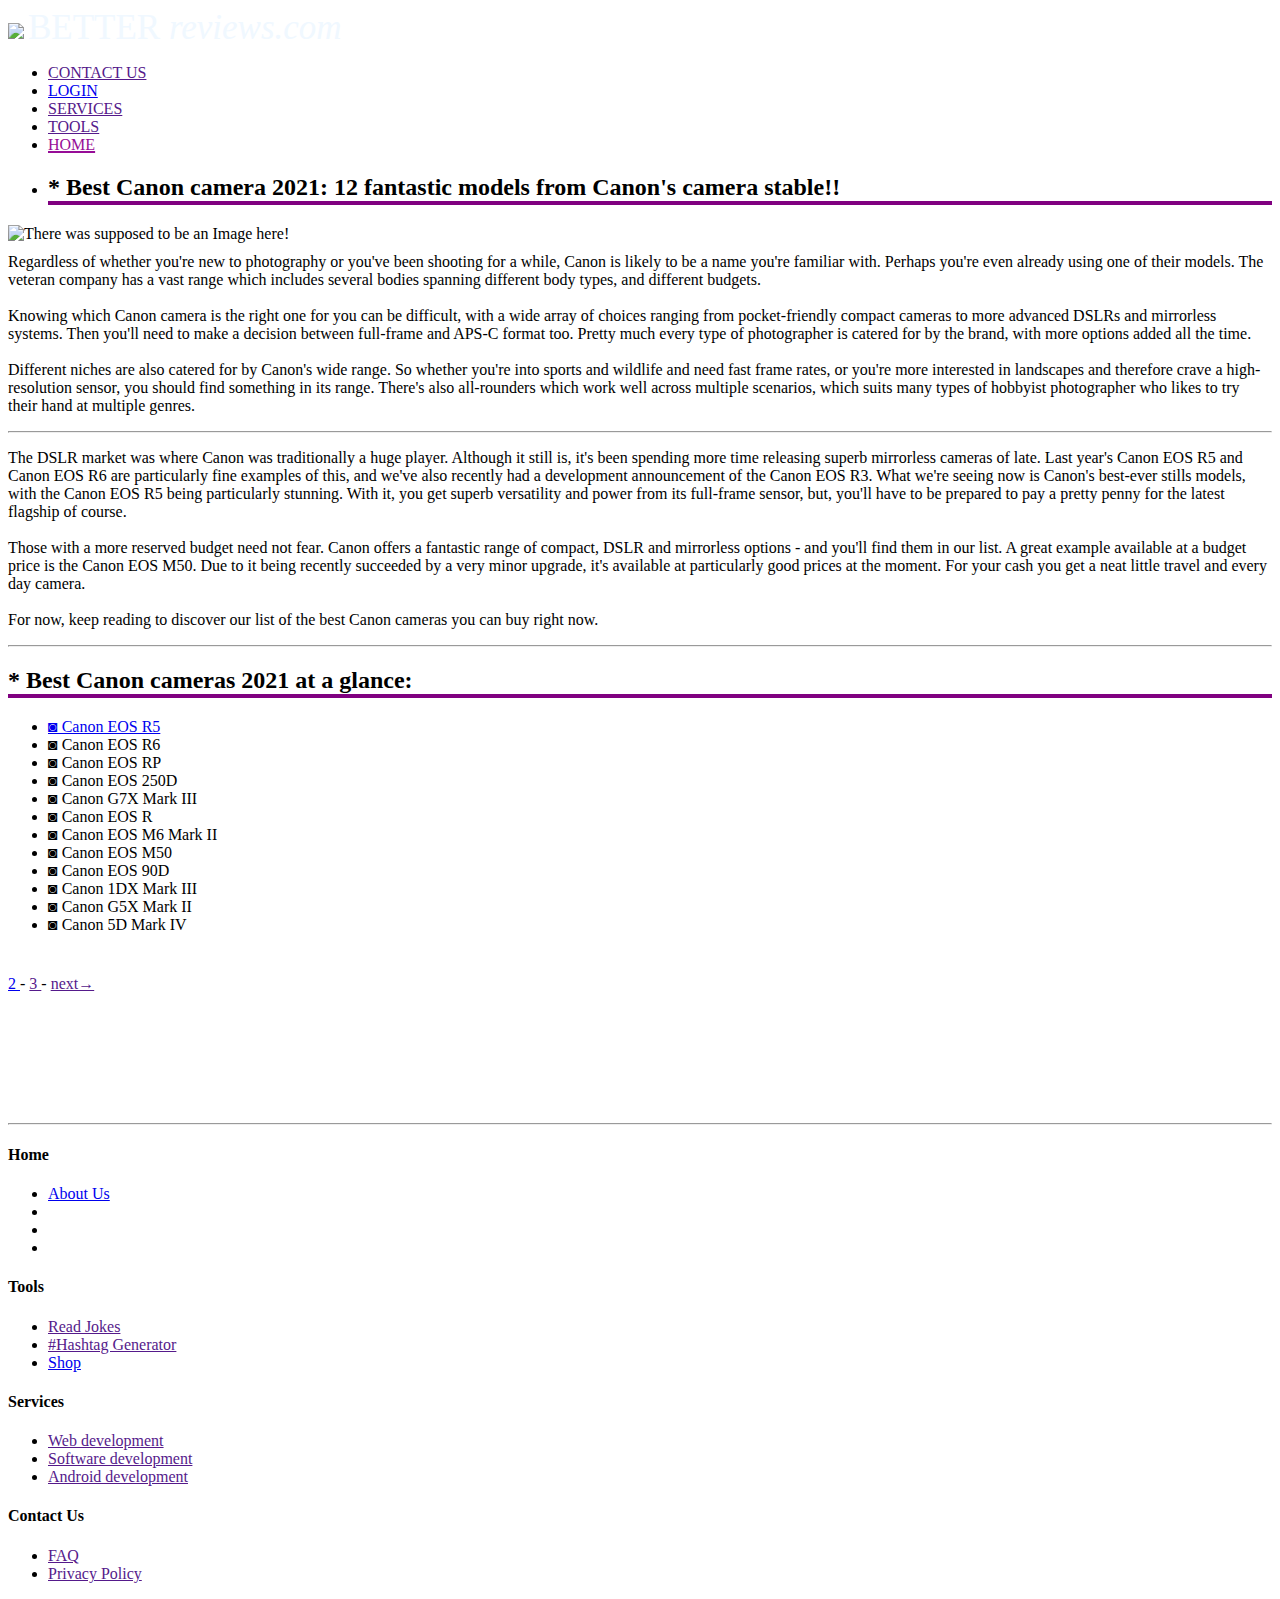
==== index.html @ 618b9f97 "Create index.html" ====
<!DOCTYPE html>
<html lang="en">
<head>
    <meta charset="UTF-8">
    <meta http-equiv="X-UA-Compatible" content="IE=edge">
    <meta name="viewport" content="width=device-width, initial-scale=1.0">
    <title>Home</title>
    <link rel="stylesheet" href="style.css" type="text/css">
    <link rel="preconnect" href="https://fonts.googleapis.com">
<link rel="preconnect" href="https://fonts.gstatic.com" crossorigin>
<link href="https://fonts.googleapis.com/css2?family=Dongle&display=swap" rel="stylesheet">
<style>
    #home{
        color: rgb(151, 13, 151);
        text-decoration: 2px underline solid rgb(151, 13, 151);
    }
    .logo_name{
        padding-top: 11px;
    }
</style>
</head>
<body>
    <!-- <div class="loader"></div> -->
    <header>
        <nav>
            <img src ="logo.png" class="logo">
                <a href="index.html" style="color: aliceblue; text-decoration: none; font-size: 35px;" class="logo_name"> BETTER<i> reviews.com</i></a>
            <ul class="nav_links">
                <li><a href="" class="main_nav_links">CONTACT US</a></li>
                <li><a href="login.html" class="main_nav_links">LOGIN</a></li>
                <li><a href="" class="main_nav_links">SERVICES</a></li>
                <li><a href="" class="main_nav_links">TOOLS</a></li>
                <li><a href="#home" class="main_nav_links" id="home">HOME</a></li>
            </ul>
        </nav>
    </header>
    <section class="blog">
       <ul>
         <li>
             <h2 id = "header1" class="header1" style="border-bottom: 4px solid purple;">
            * Best Canon camera 2021: 12 fantastic models from Canon's camera stable!!
        </h2>
        </li>
       </ul>
       <div id ="img_div"><img src="img1.jpg" alt="There was supposed to be an Image here!" class="img1"></div>
        <p class="para" style="margin-top: 10px;">Regardless of whether you're new to photography or you've been shooting for a while, Canon is likely to be a name you're familiar with. Perhaps you're even already using one of their models. The veteran company has a vast range which includes several bodies spanning different body types, and different budgets.
            <br>
            <br>
            Knowing which Canon camera is the right one for you can be difficult, with a wide array of choices ranging from pocket-friendly compact cameras to more advanced DSLRs and mirrorless systems. Then you'll need to make a decision between full-frame and APS-C format too. Pretty much every type of photographer is catered for by the brand, with more options added all the time.
            <br>
            <br>
            Different niches are also catered for by Canon's wide range. So whether you're into sports and wildlife and need fast frame rates, or you're more interested in landscapes and therefore crave a high-resolution sensor, you should find something in its range. There's also all-rounders which work well across multiple scenarios, which suits many types of hobbyist photographer who likes to try their hand at multiple genres.
        </p>
        <hr class ="hr">
        <p class="para">The DSLR market was where Canon was traditionally a huge player. Although it still is, it's been spending more time releasing superb mirrorless cameras of late. Last year's Canon EOS R5 and Canon EOS R6 are particularly fine examples of this, and we've also recently had a development announcement of the Canon EOS R3. What we're seeing now is Canon's best-ever stills models, with the Canon EOS R5 being particularly stunning. With it, you get superb versatility and power from its full-frame sensor, but, you'll have to be prepared to pay a pretty penny for the latest flagship of course.
            <br><br>
            Those with a more reserved budget need not fear. Canon offers a fantastic range of compact, DSLR and mirrorless options - and you'll find them in our list. A great example available at a budget price is the Canon EOS M50. Due to it being recently succeeded by a very minor upgrade, it's available at particularly good prices at the moment. For your cash you get a neat little travel and every day camera. 
            <br><br>
            For now, keep reading to discover our list of the best Canon cameras you can buy right now.
        </p>
        <hr class ="hr">
        <li><h2 id = "header1" style="border-bottom: 4px solid purple;">* Best Canon cameras 2021 at a glance:</h2></li>
        <p class="para">
            <ul class="para" style="padding-bottom: 25px;">
                <li><a href="R5.html">◙ Canon EOS R5</a></li>
                <li>◙ Canon EOS R6</li>
                <li>◙ Canon EOS RP</li>
                <li>◙ Canon EOS 250D</li>
                <li>◙ Canon G7X Mark III</li>
                <li>◙ Canon EOS R</li>
                <li>◙ Canon EOS M6 Mark II</li>
                <li>◙ Canon EOS M50</li>
                <li>◙ Canon EOS 90D</li>
                <li>◙ Canon 1DX Mark III</li>
                <li>◙ Canon G5X Mark II</li>
                <li>◙ Canon 5D Mark IV </li>
            </ul>
        </p>
        <p class="next_page"><a href="R5.html"> 2 </a> - <a href=""> 3 </a> - <a href="">next→</a>
        </p>    

    </section>
        <br>
        <footer class="footer">
            <p style="font-family:  'Dongle', sans-serif; padding-bottom: 10px; color: rgba(255, 255, 255, 0.801); font-size: 25px; text-align: center;">©Better<i>reviews.com</i></p>
            <hr style="background-color: rgba(255, 255, 255, 0.308);">
             <div class="container">
                <div class="row">
                    <div class="footer-col">
                        <h4>Home</h4>
                        <ul>
                            <li><a href="index.html">About Us</a></li>
                            <li><a href="index.html"></a></li>
                            <li><a href="index.html"></a></li>
                            <li><a href="index.html"></a></li>
                        </ul>
                    </div>
                    <div class="footer-col">
                        <h4>Tools</h4>
                        <ul>
                            <li><a href="">Read Jokes</a></li>
                            <li><a href="">#Hashtag Generator</a></li>
                            <li><a href="https://linktr.ee/numerology29">Shop</a></li>
                        </ul>
                    </div>
                    <div class="footer-col">
                        <h4>Services</h4>
                        <ul>
                            <li><a href="">Web development</a></li>
                            <li><a href="">Software development</a></li>
                            <li><a href="">Android development</a></li>
                        </ul>
                    </div>
            
                    <div class="footer-col">
                        <h4>Contact Us</h4>
                        <ul>
                            <li><a href="">FAQ</a></li>
                            <li><a href="">Privacy Policy</a></li>
                        </ul>
                    </div>
                </div>
            </div>
        </footer>

</body>
</html>
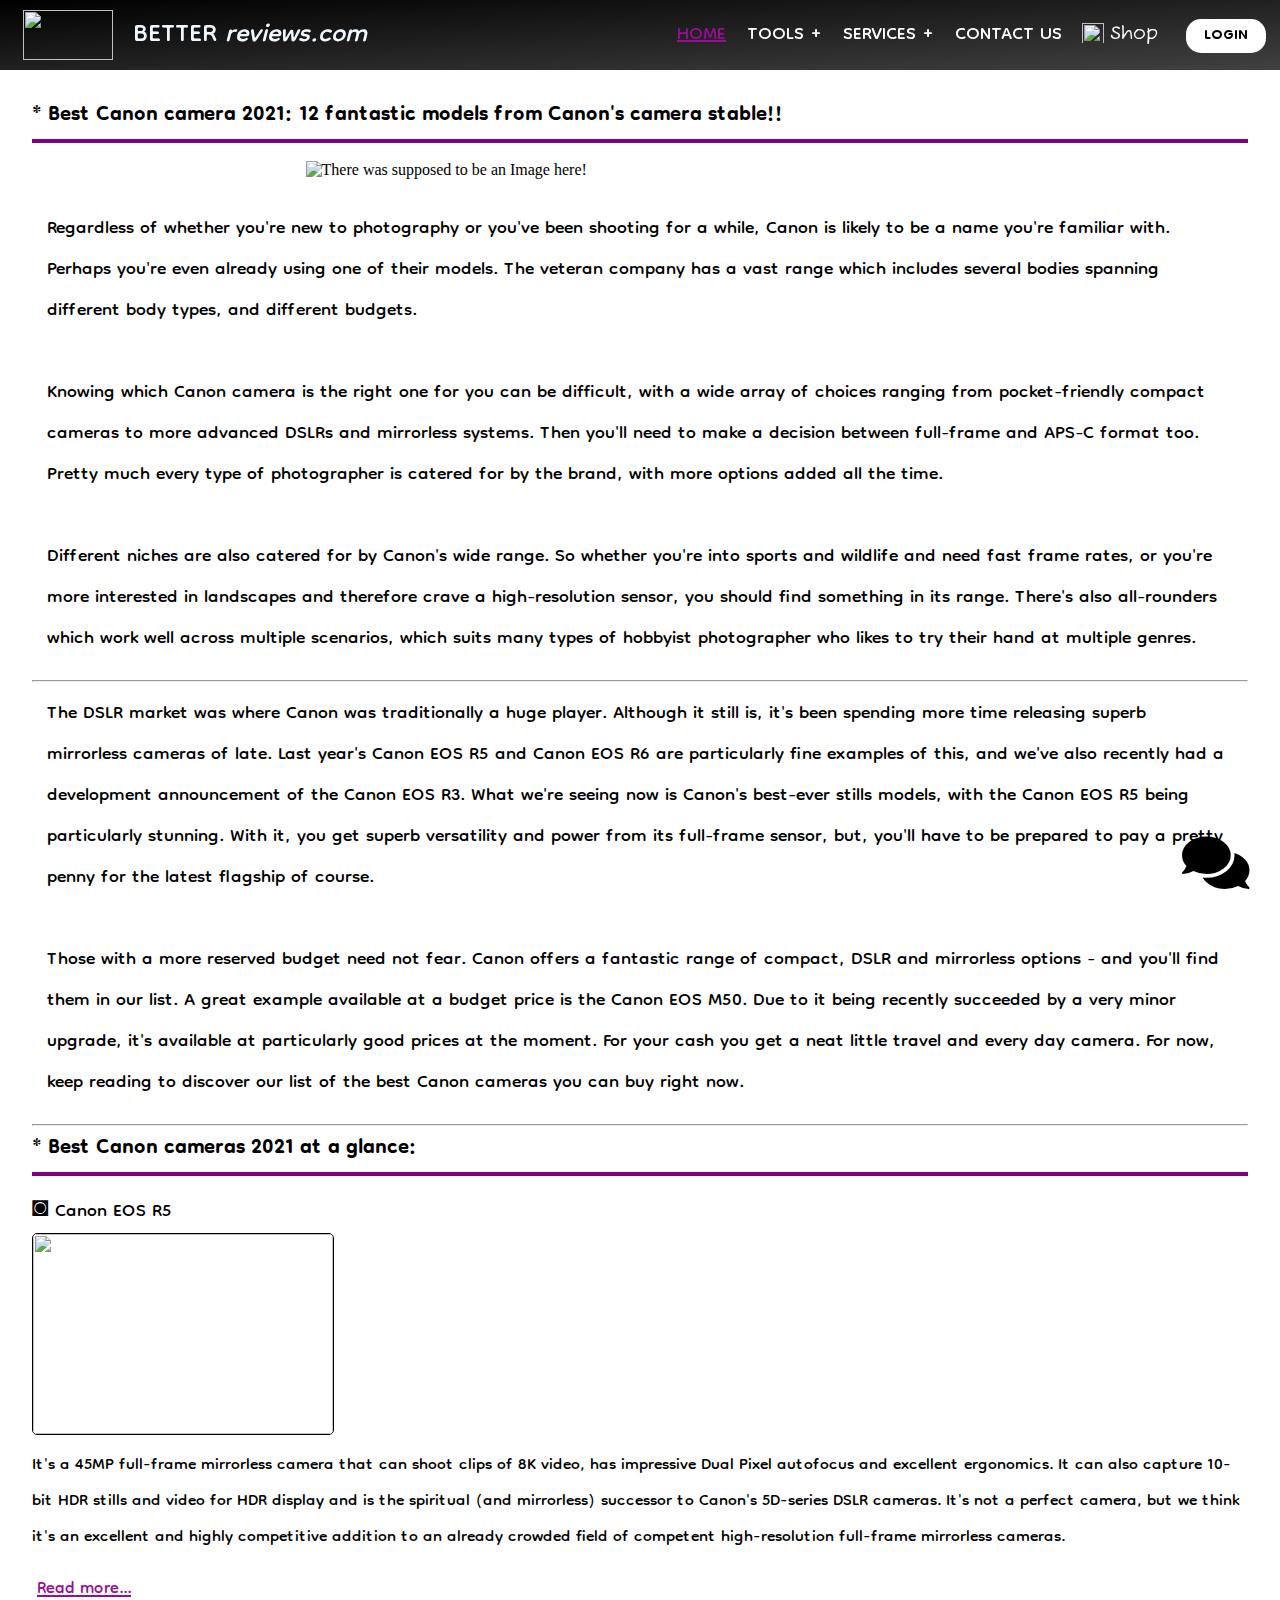
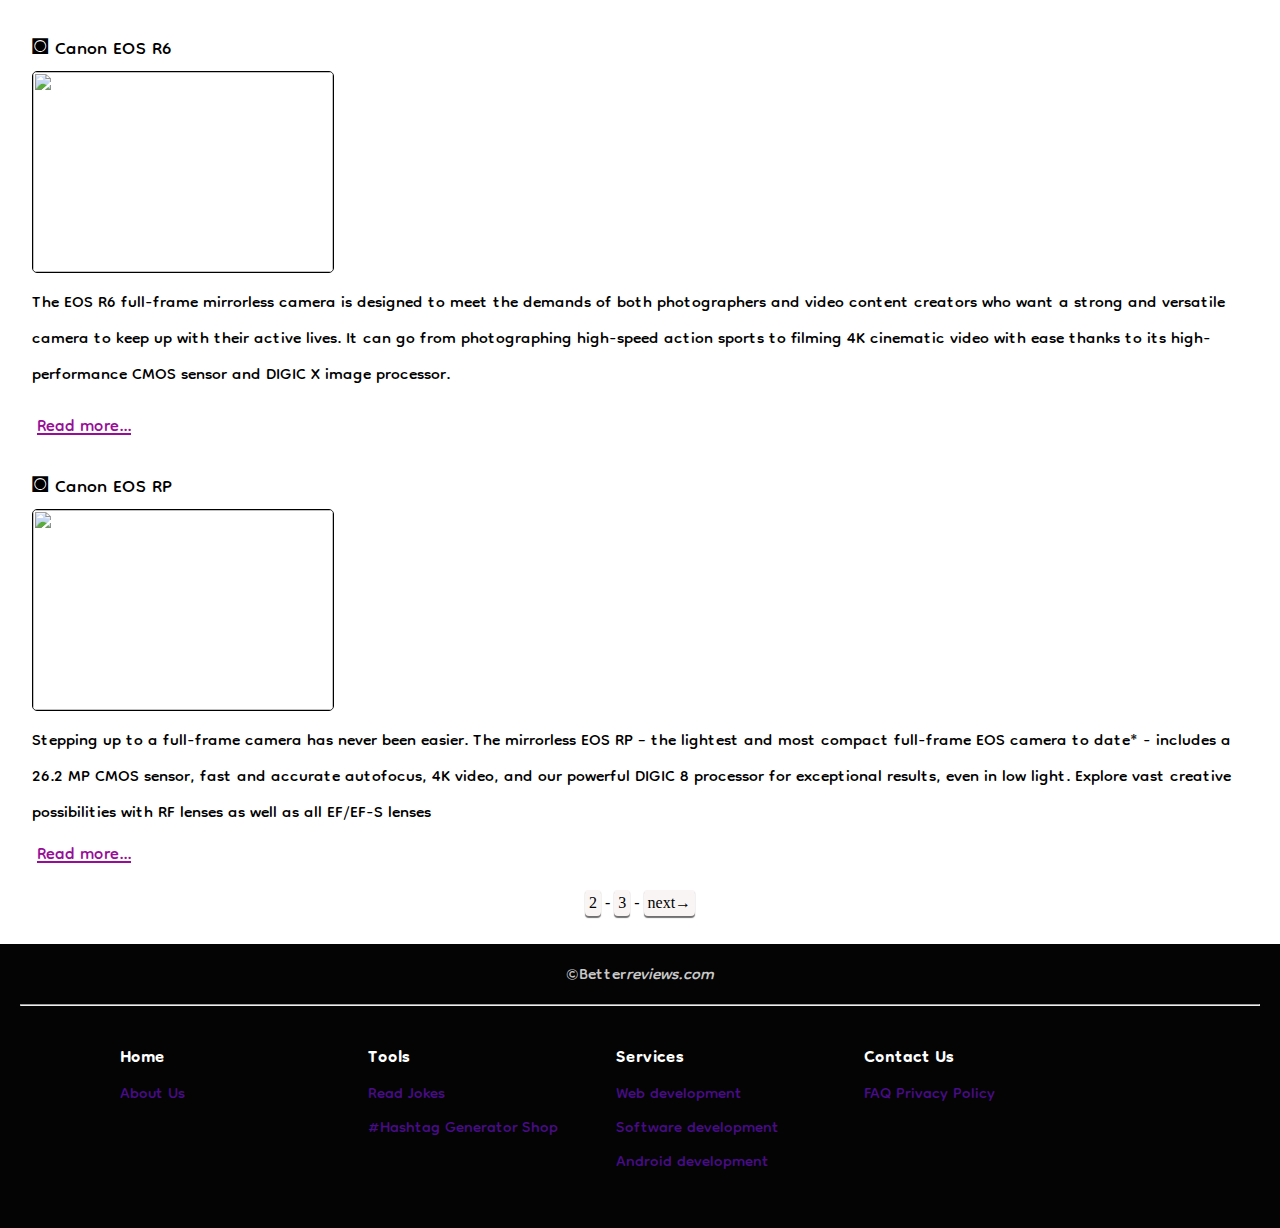
==== commit 1eef4699: "Add files via upload" ====
--- a/index.html
+++ b/index.html
@@ -1,127 +1,200 @@
-<!DOCTYPE html>
-<html lang="en">
-<head>
-    <meta charset="UTF-8">
-    <meta http-equiv="X-UA-Compatible" content="IE=edge">
-    <meta name="viewport" content="width=device-width, initial-scale=1.0">
-    <title>Home</title>
-    <link rel="stylesheet" href="style.css" type="text/css">
-    <link rel="preconnect" href="https://fonts.googleapis.com">
-<link rel="preconnect" href="https://fonts.gstatic.com" crossorigin>
-<link href="https://fonts.googleapis.com/css2?family=Dongle&display=swap" rel="stylesheet">
-<style>
-    #home{
-        color: rgb(151, 13, 151);
-        text-decoration: 2px underline solid rgb(151, 13, 151);
-    }
-    .logo_name{
-        padding-top: 11px;
-    }
-</style>
-</head>
-<body>
-    <!-- <div class="loader"></div> -->
-    <header>
-        <nav>
-            <img src ="logo.png" class="logo">
-                <a href="index.html" style="color: aliceblue; text-decoration: none; font-size: 35px;" class="logo_name"> BETTER<i> reviews.com</i></a>
-            <ul class="nav_links">
-                <li><a href="" class="main_nav_links">CONTACT US</a></li>
-                <li><a href="login.html" class="main_nav_links">LOGIN</a></li>
-                <li><a href="" class="main_nav_links">SERVICES</a></li>
-                <li><a href="" class="main_nav_links">TOOLS</a></li>
-                <li><a href="#home" class="main_nav_links" id="home">HOME</a></li>
-            </ul>
-        </nav>
-    </header>
-    <section class="blog">
-       <ul>
-         <li>
-             <h2 id = "header1" class="header1" style="border-bottom: 4px solid purple;">
-            * Best Canon camera 2021: 12 fantastic models from Canon's camera stable!!
-        </h2>
-        </li>
-       </ul>
-       <div id ="img_div"><img src="img1.jpg" alt="There was supposed to be an Image here!" class="img1"></div>
-        <p class="para" style="margin-top: 10px;">Regardless of whether you're new to photography or you've been shooting for a while, Canon is likely to be a name you're familiar with. Perhaps you're even already using one of their models. The veteran company has a vast range which includes several bodies spanning different body types, and different budgets.
-            <br>
-            <br>
-            Knowing which Canon camera is the right one for you can be difficult, with a wide array of choices ranging from pocket-friendly compact cameras to more advanced DSLRs and mirrorless systems. Then you'll need to make a decision between full-frame and APS-C format too. Pretty much every type of photographer is catered for by the brand, with more options added all the time.
-            <br>
-            <br>
-            Different niches are also catered for by Canon's wide range. So whether you're into sports and wildlife and need fast frame rates, or you're more interested in landscapes and therefore crave a high-resolution sensor, you should find something in its range. There's also all-rounders which work well across multiple scenarios, which suits many types of hobbyist photographer who likes to try their hand at multiple genres.
-        </p>
-        <hr class ="hr">
-        <p class="para">The DSLR market was where Canon was traditionally a huge player. Although it still is, it's been spending more time releasing superb mirrorless cameras of late. Last year's Canon EOS R5 and Canon EOS R6 are particularly fine examples of this, and we've also recently had a development announcement of the Canon EOS R3. What we're seeing now is Canon's best-ever stills models, with the Canon EOS R5 being particularly stunning. With it, you get superb versatility and power from its full-frame sensor, but, you'll have to be prepared to pay a pretty penny for the latest flagship of course.
-            <br><br>
-            Those with a more reserved budget need not fear. Canon offers a fantastic range of compact, DSLR and mirrorless options - and you'll find them in our list. A great example available at a budget price is the Canon EOS M50. Due to it being recently succeeded by a very minor upgrade, it's available at particularly good prices at the moment. For your cash you get a neat little travel and every day camera. 
-            <br><br>
-            For now, keep reading to discover our list of the best Canon cameras you can buy right now.
-        </p>
-        <hr class ="hr">
-        <li><h2 id = "header1" style="border-bottom: 4px solid purple;">* Best Canon cameras 2021 at a glance:</h2></li>
-        <p class="para">
-            <ul class="para" style="padding-bottom: 25px;">
-                <li><a href="R5.html">◙ Canon EOS R5</a></li>
-                <li>◙ Canon EOS R6</li>
-                <li>◙ Canon EOS RP</li>
-                <li>◙ Canon EOS 250D</li>
-                <li>◙ Canon G7X Mark III</li>
-                <li>◙ Canon EOS R</li>
-                <li>◙ Canon EOS M6 Mark II</li>
-                <li>◙ Canon EOS M50</li>
-                <li>◙ Canon EOS 90D</li>
-                <li>◙ Canon 1DX Mark III</li>
-                <li>◙ Canon G5X Mark II</li>
-                <li>◙ Canon 5D Mark IV </li>
-            </ul>
-        </p>
-        <p class="next_page"><a href="R5.html"> 2 </a> - <a href=""> 3 </a> - <a href="">next→</a>
-        </p>    
-
-    </section>
-        <br>
-        <footer class="footer">
-            <p style="font-family:  'Dongle', sans-serif; padding-bottom: 10px; color: rgba(255, 255, 255, 0.801); font-size: 25px; text-align: center;">©Better<i>reviews.com</i></p>
-            <hr style="background-color: rgba(255, 255, 255, 0.308);">
-             <div class="container">
-                <div class="row">
-                    <div class="footer-col">
-                        <h4>Home</h4>
-                        <ul>
-                            <li><a href="index.html">About Us</a></li>
-                            <li><a href="index.html"></a></li>
-                            <li><a href="index.html"></a></li>
-                            <li><a href="index.html"></a></li>
-                        </ul>
-                    </div>
-                    <div class="footer-col">
-                        <h4>Tools</h4>
-                        <ul>
-                            <li><a href="">Read Jokes</a></li>
-                            <li><a href="">#Hashtag Generator</a></li>
-                            <li><a href="https://linktr.ee/numerology29">Shop</a></li>
-                        </ul>
-                    </div>
-                    <div class="footer-col">
-                        <h4>Services</h4>
-                        <ul>
-                            <li><a href="">Web development</a></li>
-                            <li><a href="">Software development</a></li>
-                            <li><a href="">Android development</a></li>
-                        </ul>
-                    </div>
-            
-                    <div class="footer-col">
-                        <h4>Contact Us</h4>
-                        <ul>
-                            <li><a href="">FAQ</a></li>
-                            <li><a href="">Privacy Policy</a></li>
-                        </ul>
-                    </div>
-                </div>
-            </div>
-        </footer>
-
-</body>
-</html>
+<!DOCTYPE html>
+<html lang="en">
+<head>
+    <meta charset="UTF-8">
+    <meta http-equiv="X-UA-Compatible" content="IE=edge">
+    <meta name="viewport" content="width=device-width, initial-scale=1.0">
+    <title>Home</title>
+    <link rel="stylesheet" href="style.css" type="text/css">
+    <link rel="preconnect" href="https://fonts.googleapis.com">
+<link rel="preconnect" href="https://fonts.gstatic.com" crossorigin>
+<link href="https://fonts.googleapis.com/css2?family=Dongle&display=swap" rel="stylesheet">
+<link rel="preconnect" href="https://fonts.googleapis.com">
+<link rel="preconnect" href="https://fonts.gstatic.com" crossorigin>
+<link href="https://fonts.googleapis.com/css2?family=Fuzzy+Bubbles:wght@700&display=swap" rel="stylesheet">
+<link rel="stylesheet" href="https://pro.fontawesome.com/releases/v5.10.0/css/all.css" >
+<script src="https://code.jquery.com/jquery-3.6.0.min.js"></script>
+<script type="text/javascript" src="custom.js"></script>
+<link rel="stylesheet" href="jquery.convform.css">
+<script src="jquery.convform.js"></script>
+
+<style>
+    #home{
+        color: rgb(151, 13, 151);
+        text-decoration: 2px underline solid rgb(151, 13, 151);
+    }
+    .logo_name{
+        padding-top: 11px;
+    }
+</style>
+</head>
+<body>
+    <div class="chat_icon">
+        <i class="fas fa-comments"></i>
+    </div>
+
+    <div class="chat_box">
+    <div class="conv-form-wrapper">
+    <form action="" method="GET" class="hidden">
+        <select name="programmer" data-conv-question="Hello! How can I help you?">
+            <option value="webDevelopment">Website Development?</option>
+            <option value="AppDevelopment">App Development?</option>
+        </select>
+        <div data-conv-fork="category">
+            <div data-conv-case="webDevelopment">
+                 <input type="text" name="domain_name" data-conv-question="Please, tell me your Domain name">
+            </div>
+            <div data-conv-case="AppDevelopment">
+                <input type="text" name="app_type" data-conv-question="Please tell me what type of App do you want?">
+           </div>
+
+           <div data-conv-case="AppDevelopment">
+            <input type="text" name="app_type" data-conv-question="Please tell me what type of App do you want?">
+       </div>
+
+            </div>
+           </div>
+        </form>
+         </div>
+        </div>
+   
+    
+    <header>
+        <nav>
+            <img src ="https://cdnwp-s3.benzinga.com/wp-content/uploads/2019/10/25200917/better.png" class="logo">
+                <a href="index.html" style="color: aliceblue; text-decoration: none;" id="logo_name">BETTER<i> reviews.com</i></a>
+                <div id="nav_links">
+                    <i class="fa fa-times" onclick = "hideMenu()" id="hide" style="display: none;"></i> 
+                    <ul class="nav_links" id="resp">
+                    <li><a href="#home" class="main_nav_links a" id="home">HOME</a></li>
+                    <li class="a"><span class="toolservices">TOOLS +
+                        <ul class="t">
+                          <li><a href="">Hashtag Generator</a></li>
+                          <li><a href="read.html">Read Jokes</a></li>
+                        </ul>
+                    </li></span>
+                    <li class="a"><span class="toolservices">SERVICES +
+                        <ul class="s">
+                            <li><a href="services.html">Web Development</a></li>
+                            <li><a href="">Android App Development</a></li>
+                            <li><a href="">IOS App Development</a></li>
+                        </ul></li></span>
+                    <li><a href="contact.html" class="main_nav_links a" id="conct">CONTACT US</a></li>
+
+                    <a href="shop.html" class="shop-img"><span style="font-family: 'Fuzzy Bubbles', cursive; font-size: 19px;" class="shop_name">Shop</span><img class="shop_logo" src="https://th.bing.com/th/id/R.984e6c563e1b12f4849dbdd29af55429?rik=%2bhkYGvcqrY3OcQ&riu=http%3a%2f%2fwww.iconninja.com%2ffiles%2f609%2f434%2f345%2fbuy-shopping-commerce-cart-shopping-cart-icon.png&ehk=Yc3Nd2e21eQO1ugCXrBy6geJNsz9PacBnmhEq9Y19E4%3d&risl=&pid=ImgRaw&r=0" alt=""></a>
+                    <li><a href="login.html"  style="margin-left: 1%; margin-right: 2%; padding: 15px;"> <span id="login-nav" class="a">LOGIN</span></a></li>
+                    </ul>
+                    <i class="fa fa-bars" onclick = "showMenu()" id="show"></i>
+                </div>
+             
+        </nav>
+    </header>
+    <section class="blog">
+             <h2 id = "header1" class="header1" style="border-bottom: 4px solid purple;">
+            * Best Canon camera 2021: 12 fantastic models from Canon's camera stable!!
+        </h2>
+       <div id ="img_div"><img src="https://cdn.mos.cms.futurecdn.net/2amTeNbLHjD8kMj7f96MfZ-1024-80.jpg.webp" alt="There was supposed to be an Image here!" class="img1"></div>
+        <p class="para" id="para1">Regardless of whether you're new to photography or you've been shooting for a while, Canon is likely to be a name you're familiar with. Perhaps you're even already using one of their models. The veteran company has a vast range which includes several bodies spanning different body types, and different budgets.
+            <br>
+            <br>
+            Knowing which Canon camera is the right one for you can be difficult, with a wide array of choices ranging from pocket-friendly compact cameras to more advanced DSLRs and mirrorless systems. Then you'll need to make a decision between full-frame and APS-C format too. Pretty much every type of photographer is catered for by the brand, with more options added all the time.
+            <br>
+            <br>
+            Different niches are also catered for by Canon's wide range. So whether you're into sports and wildlife and need fast frame rates, or you're more interested in landscapes and therefore crave a high-resolution sensor, you should find something in its range. There's also all-rounders which work well across multiple scenarios, which suits many types of hobbyist photographer who likes to try their hand at multiple genres.
+        </p>
+        <hr class ="hr">
+        <p class="para">The DSLR market was where Canon was traditionally a huge player. Although it still is, it's been spending more time releasing superb mirrorless cameras of late. Last year's Canon EOS R5 and Canon EOS R6 are particularly fine examples of this, and we've also recently had a development announcement of the Canon EOS R3. What we're seeing now is Canon's best-ever stills models, with the Canon EOS R5 being particularly stunning. With it, you get superb versatility and power from its full-frame sensor, but, you'll have to be prepared to pay a pretty penny for the latest flagship of course.
+            <br><br>
+            Those with a more reserved budget need not fear. Canon offers a fantastic range of compact, DSLR and mirrorless options - and you'll find them in our list. A great example available at a budget price is the Canon EOS M50. Due to it being recently succeeded by a very minor upgrade, it's available at particularly good prices at the moment. For your cash you get a neat little travel and every day camera. 
+            For now, keep reading to discover our list of the best Canon cameras you can buy right now.
+        </p>
+        <hr class ="hr">
+        <h2 id = "header2" class="header1" style="border-bottom: 4px solid purple;">* Best Canon cameras 2021 at a glance:</h2>
+                <p><a href="R5.html" class="option-head">◙ Canon EOS R5</a><br>
+                <img class="home-img" src="https://th.bing.com/th/id/R.d62bcd2151310d7a592785cb349fe9bf?rik=CtTKyShX%2b22e2A&pid=ImgRaw&r=0" alt="">
+                <span class="small-img">It's a 45MP full-frame mirrorless camera that can shoot clips of 8K video, has impressive Dual Pixel autofocus and excellent ergonomics. It can also capture 10-bit HDR stills and video for HDR display and is the spiritual (and mirrorless) successor to Canon's 5D-series DSLR cameras. It's not a perfect camera, but we think it's an excellent and highly competitive addition to an already crowded field of competent high-resolution full-frame mirrorless cameras.</span>
+                <br>
+                <a href="R5.html" id="read-more">Read more... </a>
+                </p>
+
+                <p><a href="" class="option-head">◙ Canon EOS R6</a><br>
+                <img class="home-img" src="https://th.bing.com/th/id/R.41abf873c5d36cf8c39d0afd68d091ba?rik=vLby%2fWCW9gGM3Q&pid=ImgRaw&r=0" alt="">
+                <span class="small-img">The EOS R6 full-frame mirrorless camera is designed to meet the demands of both photographers and video content creators who want a strong and versatile camera to keep up with their active lives. It can go from photographing high-speed action sports to filming 4K cinematic video with ease thanks to its high-performance CMOS sensor and DIGIC X image processor.</span>
+                <br>
+                <a href="r6.html" id="read-more">Read more... </a>
+                </p>
+
+                <p>
+                <a href="" class="option-head"> ◙ Canon EOS RP </a><br>
+                <img class="home-img" src="https://www.jaskamerakauppa.fi/30236-thickbox_default/canon-eos-rp-body.jpg" alt="">
+                <span class="small-img">Stepping up to a full-frame camera has never been easier. The mirrorless EOS RP – the lightest and most compact full-frame EOS camera to date* - includes a 26.2 MP CMOS sensor, fast and accurate autofocus, 4K video, and our powerful DIGIC 8 processor for exceptional results, even in low light. Explore vast creative possibilities with RF lenses as well as all EF/EF-S lenses<span>
+                <br>
+                <a href="rp.html" id="read-more">Read more...</a>
+                </p>
+            
+        <div style="margin-top: 10%;"> <p class="next_page"><a href="R5.html" class="fn"> 2 </a> - <a href="" class="fn"> 3 </a> - <a href="" class="fn">next→</a></div>   
+    </section>
+        <br>
+        <footer class="footer">
+            <p style="font-family:  'Dongle', sans-serif; padding-bottom: 10px; color: rgba(255, 255, 255, 0.801); font-size: 25px; text-align: center;">©Better<i>reviews.com</i></p>
+            <hr style="background-color: rgba(255, 255, 255, 0.308);">
+             <div class="container">
+                <div class="row">
+                    <div class="footer-col">
+                        <h4>Home</h4>
+                        <ul>
+                            <li><a href="index.html">About Us</a></li>
+                            <li><a href="index.html"></a></li>
+                            <li><a href="index.html"></a></li>
+                            <li><a href="index.html"></a></li>
+                        </ul>
+                    </div>
+                    <div class="footer-col">
+                        <h4>Tools</h4>
+                        <ul>
+                            <li><a href="">Read Jokes</a></li>
+                            <li><a href="">#Hashtag Generator</a></li>
+                            <li><a href="https://linktr.ee/numerology29">Shop</a></li>
+                        </ul>
+                    </div>
+                    <div class="footer-col">
+                        <h4>Services</h4>
+                        <ul>
+                            <li><a href="">Web development</a></li>
+                            <li><a href="">Software development</a></li>
+                            <li><a href="">Android development</a></li>
+                        </ul>
+                    </div>
+            
+                    <div class="footer-col">
+                        <h4>Contact Us</h4>
+                        <ul>
+                            <li><a href="">FAQ</a></li>
+                            <li><a href="">Privacy Policy</a></li>
+                        </ul>
+                    </div>
+                </div>
+            </div>
+        </footer>
+
+        <script>
+            var navLinks = document.getElementById("resp");
+            var hide = document.getElementById("hide");
+            var show = document.getElementById("show");
+    
+            function showMenu(){
+                navLinks.style.right = "0px";
+                hide.style.display = "block";
+                show.style.display = "none";
+               
+            }
+    
+            function hideMenu(){
+                navLinks.style.right = "-200px";
+                hide.style.display = "none";
+                show.style.display = "block";
+            }
+    
+        </script>
+</body>
+</html>
--- a/style.css
+++ b/style.css
@@ -0,0 +1,547 @@
+*{
+    margin: 0;
+    padding: 0;
+}
+
+nav ul li{
+    list-style: none;
+}
+header{
+    top: 0%;
+    position: fixed;
+    background-color: black;
+    height: 70px;
+    width: 100%;
+    background: linear-gradient(to bottom right, rgba(0, 0, 0, 1) , rgba(0, 0, 0, 0.747));
+}
+
+.logo{
+    width: 90px;
+    height: 50px;
+    float: left;
+    padding: 10px 8px 10px 8px;
+    margin-left: 15px;
+    border-radius: 2px;
+    cursor: pointer;
+}
+
+#logo_name{
+    padding-top: 7px;
+    float: left;
+    color: rgb(255, 255, 255);
+    padding-left: 12px;
+    font-family: 'Dongle', sans-serif;
+    font-size: 40px;
+    cursor: pointer;
+    text-decoration: none;
+}
+
+.logo_name:hover{
+    color: rgb(151, 13, 151);
+    transition: 0.6s ease;
+}
+
+.nav_links{
+        float: right;
+}
+.nav_links a{
+    text-decoration: none;
+    color: white;
+    margin: 0px 8px;
+    font-family: 'Dongle', sans-serif;
+    font-size: 28px;
+}
+
+.toolservices{
+    text-decoration: none;
+    color: white;
+    padding: 14px 8px;
+    font-family: 'Dongle', sans-serif;
+    font-size: 28px;
+    cursor: pointer;
+
+}
+
+
+.nav_links,ul,li,a{
+    display: inline-block;
+}
+
+
+.main_nav_links:hover{
+    color: rgb(151, 13, 151);
+    transition: 0.6s ease;
+    text-decoration: 2px underline solid rgb(151, 13, 151);
+}
+
+.loader{
+    position: fixed;
+    width: 100%;
+    height: 100vh;
+    background-color: white url('https://cdn.dribbble.com/users/108183/screenshots/2301400/media/f31dc8914e868107b8356de2f2cdb55f.gif') no-repeat center;
+    z-index: 99999;
+    
+}
+
+.blog{
+    width: 95%;
+    height: 100%;
+    margin: 20px auto 10px;
+    
+}
+
+.header1{     
+    padding-top: 6%;
+    font-family: 'Dongle', sans-serif;
+    font-size: 32px;
+}
+
+.para{
+    padding: 12px 20px 20px 15px;
+    font-family: 'Dongle', sans-serif;
+    font-size: 28px;
+}
+
+.hr{
+    background:purple;
+}
+
+.img1{
+    
+    width: 55%; 
+    height: 35%; 
+    margin: 18px auto;
+    display: block;
+}
+
+.img1:hover{
+    transition: 0.5s ease;
+    cursor: pointer;
+    box-shadow: 0 0 15px 0 rgba(0, 0, 0, 0.7);
+}
+
+
+.footer-col ul li a{
+    font-family: 'Dongle', sans-serif;
+    font-size: 24px;
+    text-decoration: none;
+    color: rgba(130, 18, 241, 0.562);
+    list-style: none;
+}
+
+.footer-col ul li a:hover{
+    font-size: 25px;
+    color: rgba(127, 7, 247, 0.801);
+}
+
+.footer-col h4{
+    font-family: 'Dongle', sans-serif;
+    font-size: 26px;
+    color: white;
+}
+
+.footer-col h4:hover{
+    font-family: 'Dongle', sans-serif;
+    font-size: 26px;
+    color: rgba(255, 255, 255, 0.808);
+    cursor: pointer;
+}
+
+.container{
+    max-width: 100%;
+    padding: 30px 50px;
+}
+
+.footer{
+    background-color: rgba(0, 0, 0, 0.986);
+    box-sizing: border-box; 
+    padding: 14px 20px ;
+}
+
+.row{
+    display: flex;
+    flex-wrap: wrap;
+}
+
+.footer-col{
+    width: 20%;
+    padding: 4px 10px;
+}
+
+.footer-col:first-child{
+    margin-left: 40px;
+}
+
+.img{
+    margin: 0px auto;
+}
+
+.next_page{
+    text-align: center;
+}
+
+.next_page,a{
+    color: black;
+    text-decoration: none;
+    text-align: center;
+    margin: 0px auto;
+}
+
+.fn{
+    /* border: 1px solid rgba(0, 0, 0, 0.048); */
+    background-color: rgb(250, 245, 245);
+    border-radius: 4px;
+    padding: 4px;
+    box-shadow: 0px 1.5px 1px 0px rgba(0, 0, 0, 0.562);
+}
+
+.shop_logo{
+    height: 22px;
+    width: 22px;
+    float: left;
+    padding: 6px 6px 0px 0px;
+}
+
+/* ul,li:first-child{
+    margin-right: 10%; 
+}
+*/
+
+#login-nav{
+    background-color: rgb(255, 255, 255);
+    padding: 0 18px;
+    color: black;
+    border-radius: 15px;
+    font-size: 23px;
+    font-weight: 550;
+    transition: 0.3s;
+}
+
+#login-nav:hover{
+    background-color: rgba(250, 240, 240, 0.884);
+}
+
+.shop-name :hover{
+  color: rgb(211, 7, 211);
+  transition: 0.4s;
+}
+
+nav .fa{
+    display: none;
+}
+
+.a{
+    padding-left: 1px; margin-top: 1px;
+}
+#header2{
+    padding-top: 0px;
+}
+
+.option-head{
+    font-family: 'Dongle', sans-serif;
+    font-size: 28px;
+    margin-top: 15px;
+}
+
+.small-img{
+    float: left;
+    font-family: 'Dongle', sans-serif;
+    font-size: 25px;
+    margin: 10px 0px;
+}
+
+.home-img{
+    width: 300px;
+    height: 200px;
+    border-radius: 5px;
+    border: 1px solid black;
+}
+
+#read-more{
+    padding: 5px;
+    font-family: 'Dongle', sans-serif;
+    color: rgb(151, 13, 151);
+    text-decoration: underline;
+    font-size: 26px;
+}
+
+header .toolservices ul{
+    position: absolute;
+    background-color: rgba(0, 0, 0, 0.836);
+    margin-top: 14px;
+    display: block;
+    display: none;
+}
+
+header .toolservices ul li{
+    width: 100%;
+    border-top: 1px solid rgba(255, 255, 255, 0.123);
+}
+
+header .toolservices:hover >ul{
+    display: initial;
+    display: block;
+}
+
+.ts{
+    display: block;
+}
+
+header .toolservices ul li a:hover{
+    color: rgba(255, 255, 255, 0.753);
+}
+
+.shop_name:hover{
+    color: rgba(211, 7, 211, 0.795);
+    transition: 0.3s;
+}
+
+.t{
+    width: 175px;
+}
+
+.s{
+    width: 240px;
+}
+
+.chat_icon{
+    position: fixed;
+    right: 30px;
+    bottom: 0;
+    font-size: 60px;
+    color: rgb(0, 0, 0);
+    cursor: pointer;
+    z-index: 1000;
+}
+
+.chat_box{
+    position: fixed;
+    right: 20px;
+    bottom: 100px;
+    width: 400px;
+    height: 80vh;
+    background-color: #dedede;
+    z-index: 1000;
+    transition: all 0.3s ease-out;
+    transform: scaleY(0);
+}
+
+.chat_box.active{
+    transform: scaleY(1)
+}
+
+.hidden{
+    display: none !important;
+}
+
+.conv-form-wrapper textarea{
+    height: 10px;
+    overflow: hidden;
+    resize: none;
+}
+
+#messages{
+    padding: 20px;
+}
+
+@media(max-width: 980px){
+    .nav_links{
+        position: absolute;
+        background-color: #f4433600;
+        height: 350px;
+        width: 200px;
+        top: 0;
+        right: -200px;
+        z-index: 2;
+        transition: 1s;
+        display: block;
+    }
+    nav .fa{
+        display: block;
+        color: white;
+        margin: 20px;
+        margin-top: 20px;
+        margin-right: 15px;
+        font-size: 22px;
+        cursor: pointer;
+        float: right;
+    }
+    #resp{
+        margin-top: 70px;
+        background-color: rgba(0, 0, 0, 0.9);
+    } 
+
+    .nav_links a:first-child{
+        margin-top: 10px;
+    }
+
+    #conct{
+        margin-bottom: 10px;
+    }
+    .nav_links a{
+        display: block;
+        font-size: 26x;
+        margin-left: 40px;
+        margin-right: 40px;
+    }
+
+    .nav_links,ul,li,a{
+         text-align: center;
+    }
+    #login-nav{
+        margin-left: 40px;
+        margin-right: 40px;
+        margin-bottom: 20px;
+    }
+    .a{
+        margin-right: 23px;
+    }
+
+    #header1{
+        margin-top: 55px;
+    }
+
+    .shop_logo{
+        margin-left: 20px;
+    }
+    .logo{
+        margin-top: 4px;
+        width: 80px;
+        height: 40px;
+        margin-left: 5px;
+    }
+    .header1{
+        padding-top: 30px;
+        font-size: 25px;
+        line-height: 1em;
+        margin-left: 2px;
+    }
+    .para{
+        font-size: 23px;
+        font-family: 'Dongle', sans-serif;
+        line-height: 1.2em;
+    }
+    .img1{
+        width: 70%;
+        height: 40%;
+    }
+    #header2{
+        padding-top: 0px;
+    }
+    #logo_name{
+        float: left;
+        color: rgb(255, 255, 255);
+        padding-left: 5px;
+        font-family: 'Dongle', sans-serif;
+        font-size: 30px;
+        cursor: pointer;
+        text-decoration: none;
+        margin-top: 7px;
+    }
+    .home-img{
+        width: 240px;
+        height: 170px;
+        border-radius: 5px;
+        border: 1px solid black;
+        display: block;
+        margin: 0px auto;
+    }
+    .small-img{
+        padding: 10px;
+    }
+
+
+    header .toolservices ul{
+        position: absolute;
+        background-color: rgba(0, 0, 0, 0.836);
+        display: none;
+    }
+    
+    header .toolservices ul li{
+        width: 100%;
+        border-top: 1px solid rgba(255, 255, 255, 0.123);
+    }
+    
+    header .toolservices:hover >ul{
+        display: initial;
+        display: block;
+    }
+    
+    header .toolservices ul li a:hover{
+        color: rgba(211, 7, 211, 0.774);
+    }
+    header ul li{
+        display: block;
+    }
+
+    header .toolservices ul li a{
+        font-size: 24px;
+        line-height: 1.6em;
+        width: 100%;
+        text-align: left;
+        margin-left: 13px;
+    }
+    .toolservices{
+        margin-left: 15px;
+    }
+
+    .t{
+        width: 200px;
+        top: 80px;
+    }
+    .s{
+        width: 200px;
+        top: 130px;
+    }
+
+    .toolservices{
+        text-decoration: none;
+        color: white;
+        font-family: 'Dongle', sans-serif;
+        font-size: 28px;
+        cursor: pointer;
+    }
+    .a{
+        margin: 8px 0;
+    }
+    
+    .shop_name{
+        margin-right: 20px;
+    }
+}
+
+@media(max-width: 380px){
+    .logo_name{
+        float: left;
+        color: rgb(255, 255, 255);
+        padding-top: 8px;
+        padding-left: 2px;
+        font-family: 'Dongle', sans-serif;
+        font-size: 28px;
+        cursor: pointer;
+        text-decoration: none;
+    }
+}
+
+@media(max-width: 320px){
+    #logo_name{
+        float: left;
+        color: rgb(255, 255, 255);
+        margin-top: 10px;
+        padding-left: 2px;
+        font-family: 'Dongle', sans-serif;
+        font-size: 21px;
+        cursor: pointer;
+        text-decoration: none;
+    }
+    .logo{
+        margin-top: 8px;
+        width: 60px;
+        height: 30px;
+        padding-left: 0px;
+        margin-left: 3pxx;
+    }
+    .small-img{
+        padding: 10px;
+    }
+}